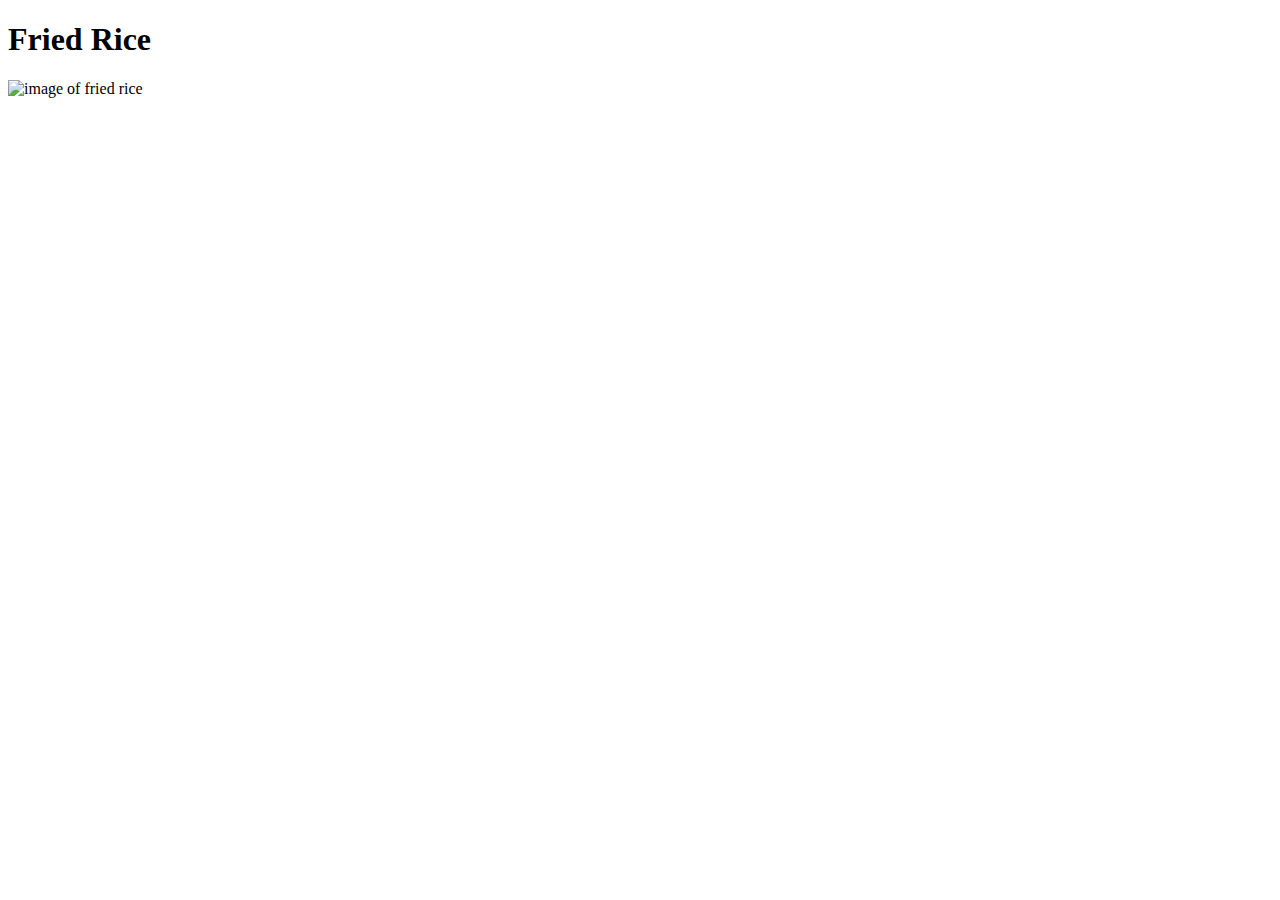
==== recipes/fried-rice.html @ c12ce9f6 "Added index file and fried-rice page." ====
<!DOCTYPE html>
<html lang="en">
<head>
    <meta charset="UTF-8">
    <meta name="viewport" content="width=device-width, initial-scale=1.0">
    <title>Document</title>
</head>
<body>
    <h1>Fried Rice</h1>
    <img src="https://www.madewithlau.com/_next/image?url=https%3A%2F%2Fcdn.sanity.io%2Fimages%2F2r0kdewr%2Fproduction%2F2c90f6410d47972d8555dd5ddcbcc47346957d43-1000x668.jpg&w=3840&q=75" alt="image of fried rice" width="500" length="500">
</body>
</html>
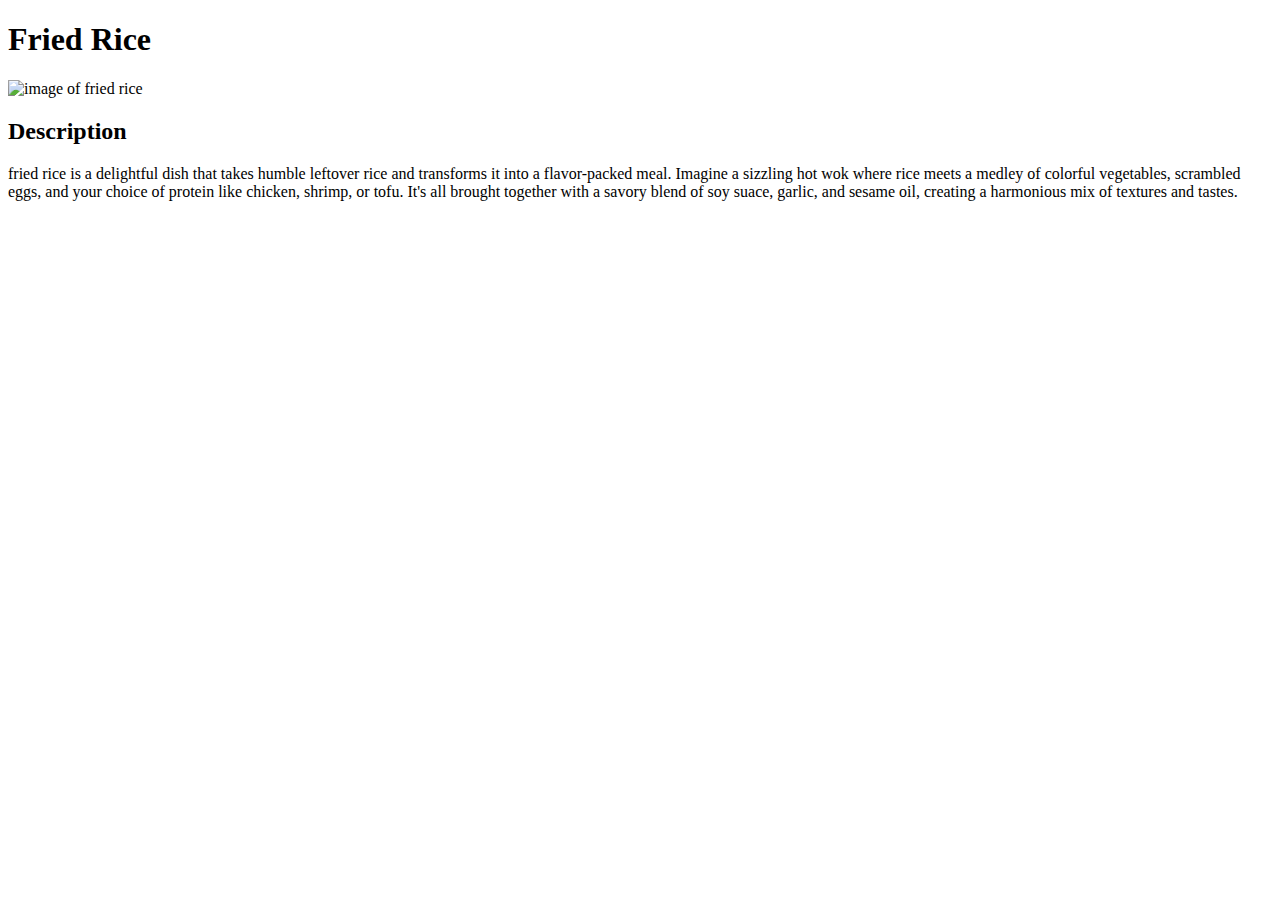
==== commit 56e705f0: "Added Fried rice description" ====
--- a/recipes/fried-rice.html
+++ b/recipes/fried-rice.html
@@ -8,5 +8,14 @@
 <body>
     <h1>Fried Rice</h1>
     <img src="https://www.madewithlau.com/_next/image?url=https%3A%2F%2Fcdn.sanity.io%2Fimages%2F2r0kdewr%2Fproduction%2F2c90f6410d47972d8555dd5ddcbcc47346957d43-1000x668.jpg&w=3840&q=75" alt="image of fried rice" width="500" length="500">
+
+    <h2>Description</h2>
+    <p>
+        fried rice is a delightful dish that takes humble leftover rice and transforms it
+        into a flavor-packed meal. Imagine a sizzling hot wok where rice meets a medley of
+        colorful vegetables, scrambled eggs, and your choice of protein like chicken, shrimp,
+        or tofu. It's all brought together with a savory blend of soy suace, garlic, and sesame
+        oil, creating a harmonious mix of textures and tastes.
+    </p>
 </body>
 </html>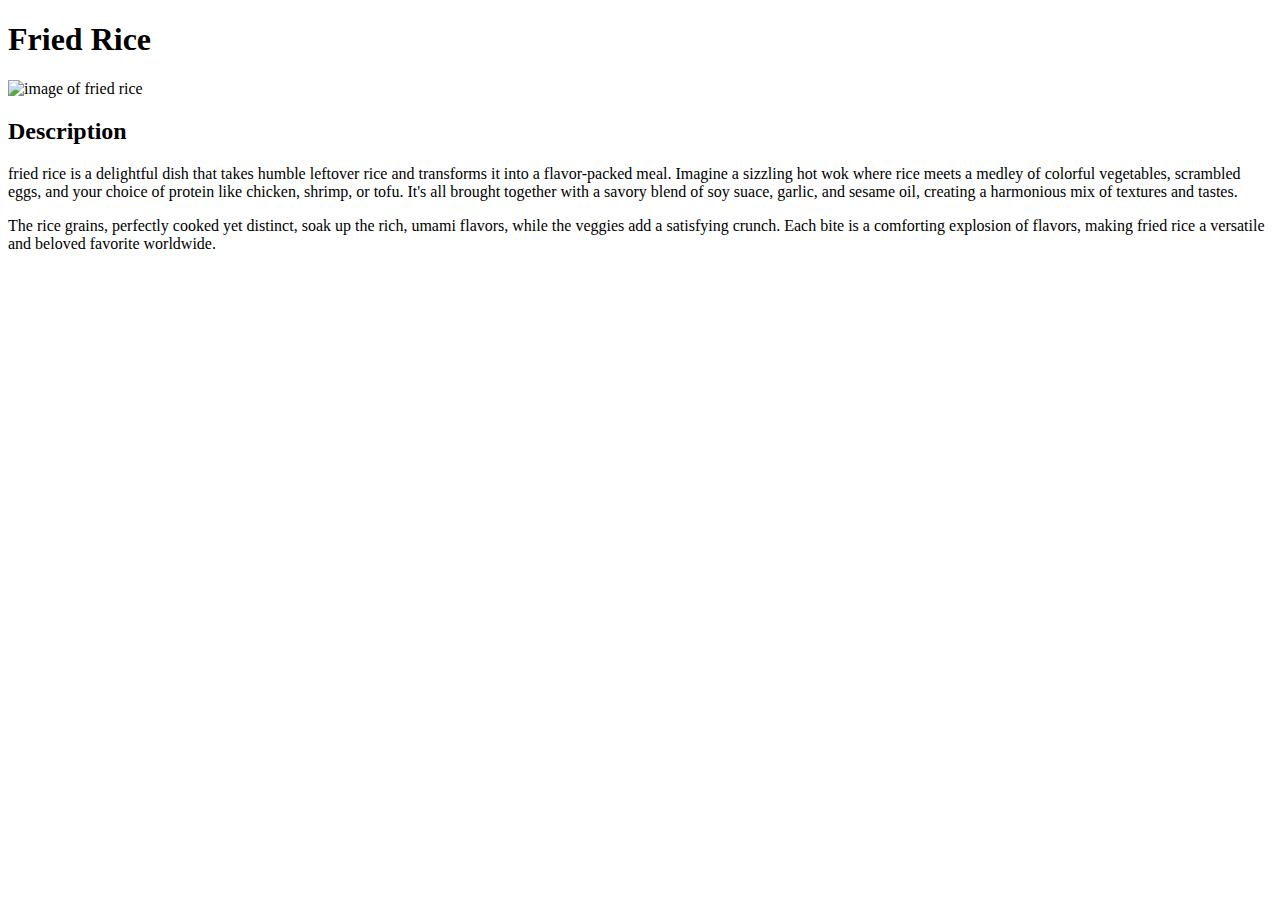
==== commit 3f32a6c3: "Added second paragraph description for fried rice" ====
--- a/recipes/fried-rice.html
+++ b/recipes/fried-rice.html
@@ -17,5 +17,11 @@
         or tofu. It's all brought together with a savory blend of soy suace, garlic, and sesame
         oil, creating a harmonious mix of textures and tastes.
     </p>
+
+    <p>
+        The rice grains, perfectly cooked yet distinct, soak up the rich, umami flavors, while the 
+        veggies add a satisfying crunch. Each bite is a comforting explosion of flavors, making fried
+        rice a versatile and beloved favorite worldwide.
+    </p>
 </body>
 </html>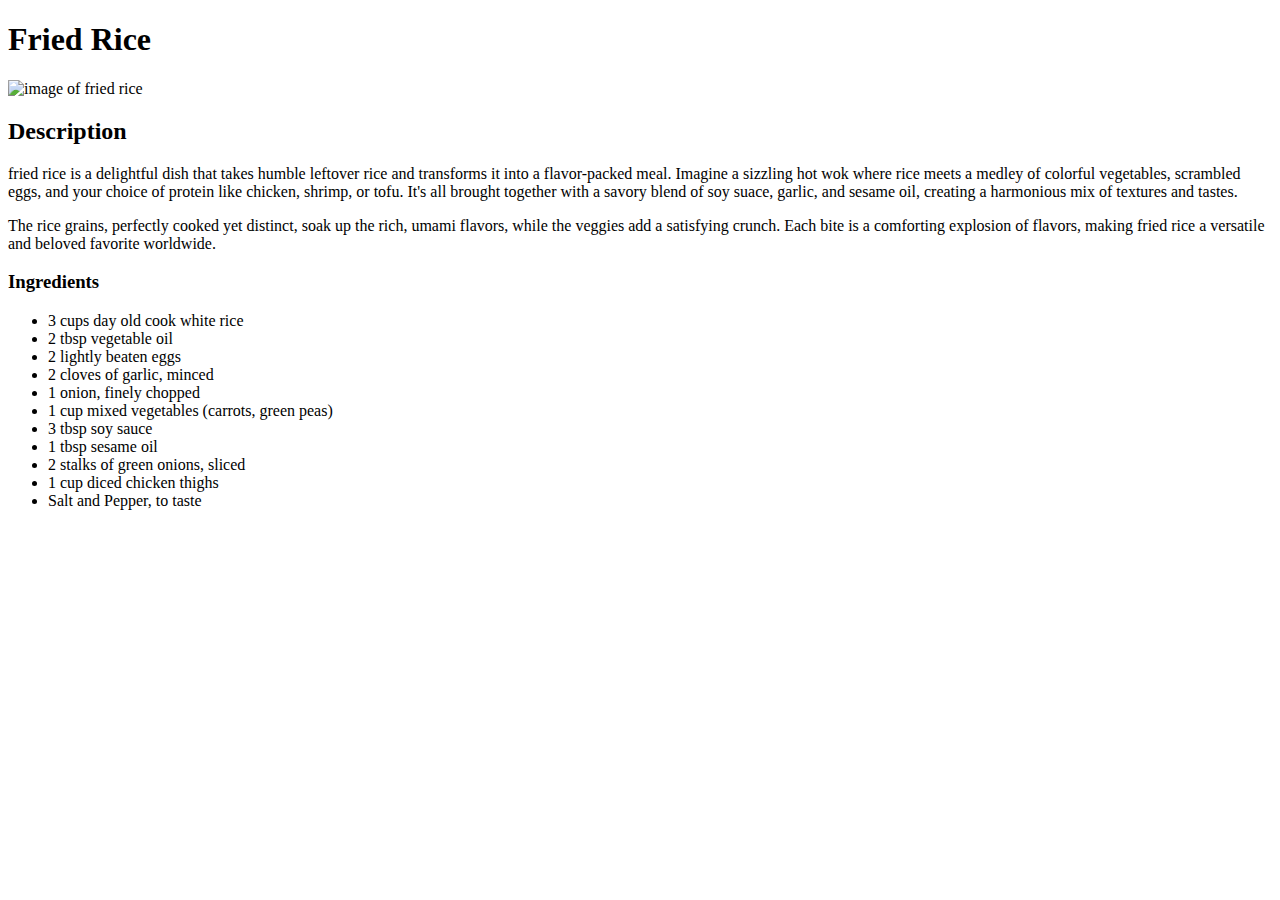
==== commit 102528fe: "Added ingredints list" ====
--- a/recipes/fried-rice.html
+++ b/recipes/fried-rice.html
@@ -23,5 +23,20 @@
         veggies add a satisfying crunch. Each bite is a comforting explosion of flavors, making fried
         rice a versatile and beloved favorite worldwide.
     </p>
+
+    <h3>Ingredients</h3>
+    <ul>
+        <li>3 cups day old cook white rice</li>
+        <li>2 tbsp vegetable oil</li>
+        <li>2 lightly beaten eggs</li>
+        <li>2 cloves of garlic, minced</li>
+        <li>1 onion, finely chopped</li>
+        <li>1 cup mixed vegetables (carrots, green peas)</li>
+        <li>3 tbsp soy sauce</li>
+        <li>1 tbsp sesame oil</li>
+        <li>2 stalks of green onions, sliced</li>
+        <li>1 cup diced chicken thighs</li>
+        <li>Salt and Pepper, to taste</li>
+    </ul>
 </body>
 </html>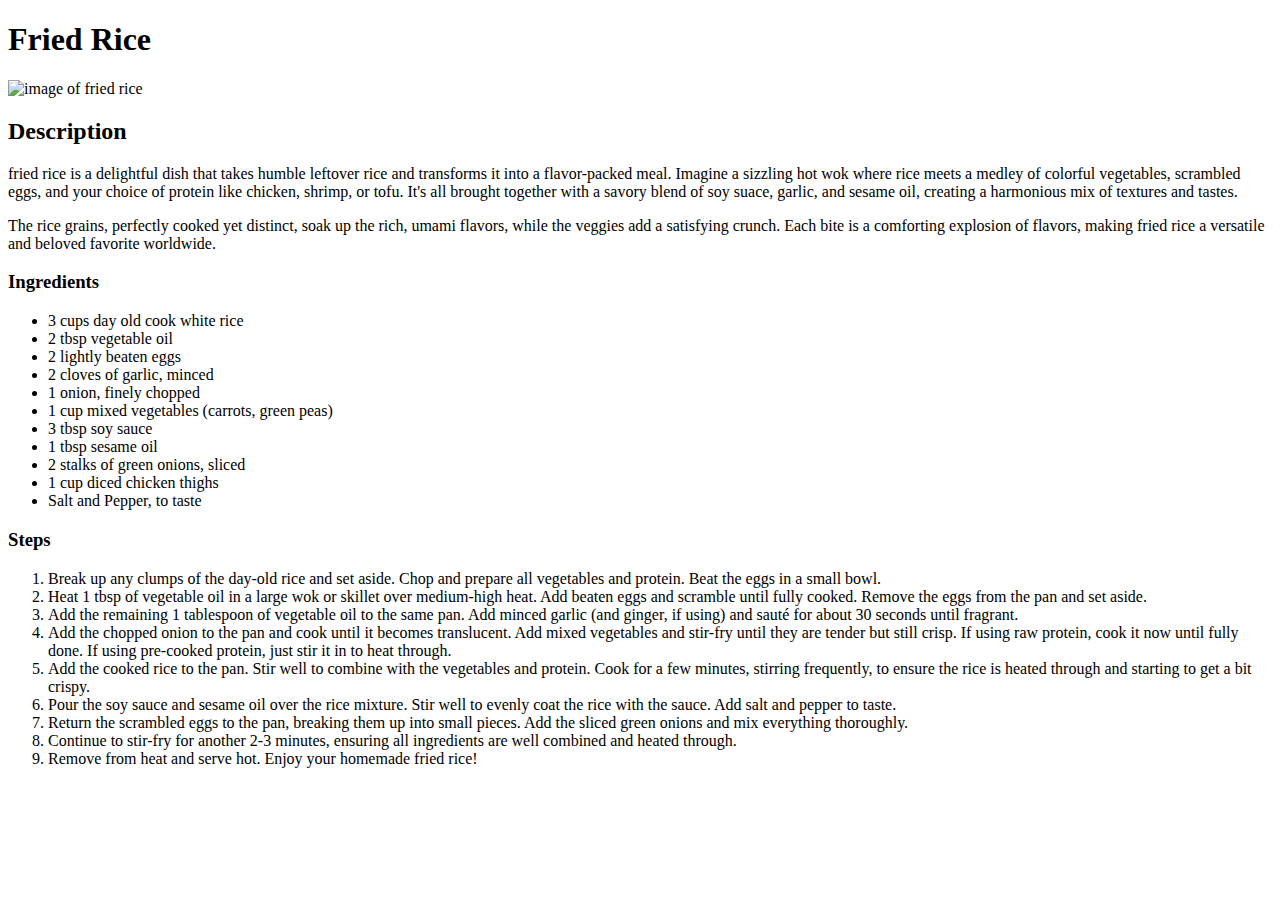
==== commit f38e9865: "Added steps for cooking fried rice" ====
--- a/recipes/fried-rice.html
+++ b/recipes/fried-rice.html
@@ -38,5 +38,55 @@
         <li>1 cup diced chicken thighs</li>
         <li>Salt and Pepper, to taste</li>
     </ul>
+
+    <h3>Steps</h3>
+    <ol>
+        <li>
+            Break up any clumps of the day-old rice and set aside.
+            Chop and prepare all vegetables and protein. Beat the eggs
+            in a small bowl. 
+        </li>
+
+        <li>
+            Heat 1 tbsp of vegetable oil in a large wok or skillet over 
+            medium-high heat. Add beaten eggs and scramble until fully cooked. 
+            Remove the eggs from the pan and set aside.
+        </li>
+
+        <li>
+            Add the remaining 1 tablespoon of vegetable oil to the same pan.
+Add minced garlic (and ginger, if using) and sauté for about 30 seconds until fragrant.
+        </li>
+        
+        <li>
+            Add the chopped onion to the pan and cook until it becomes translucent.
+            Add mixed vegetables and stir-fry until they are tender but still crisp.
+            If using raw protein, cook it now until fully done. If using pre-cooked protein, just stir it in to heat through.
+        </li>
+
+        <li>
+            Add the cooked rice to the pan. Stir well to combine with the vegetables and protein.
+            Cook for a few minutes, stirring frequently, to ensure the rice is heated through and starting to get a bit crispy.
+        </li>
+
+        <li>
+            Pour the soy sauce and sesame oil over the rice mixture.
+            Stir well to evenly coat the rice with the sauce.
+            Add salt and pepper to taste.
+        </li>
+
+        <li>
+            Return the scrambled eggs to the pan, breaking them up into small pieces.
+            Add the sliced green onions and mix everything thoroughly.
+        </li>
+
+        <li>
+            Continue to stir-fry for another 2-3 minutes, ensuring all ingredients are well combined and heated through.
+        </li>
+
+        <li>
+            Remove from heat and serve hot. Enjoy your homemade fried rice!
+        </li>
+    </ol>
 </body>
 </html>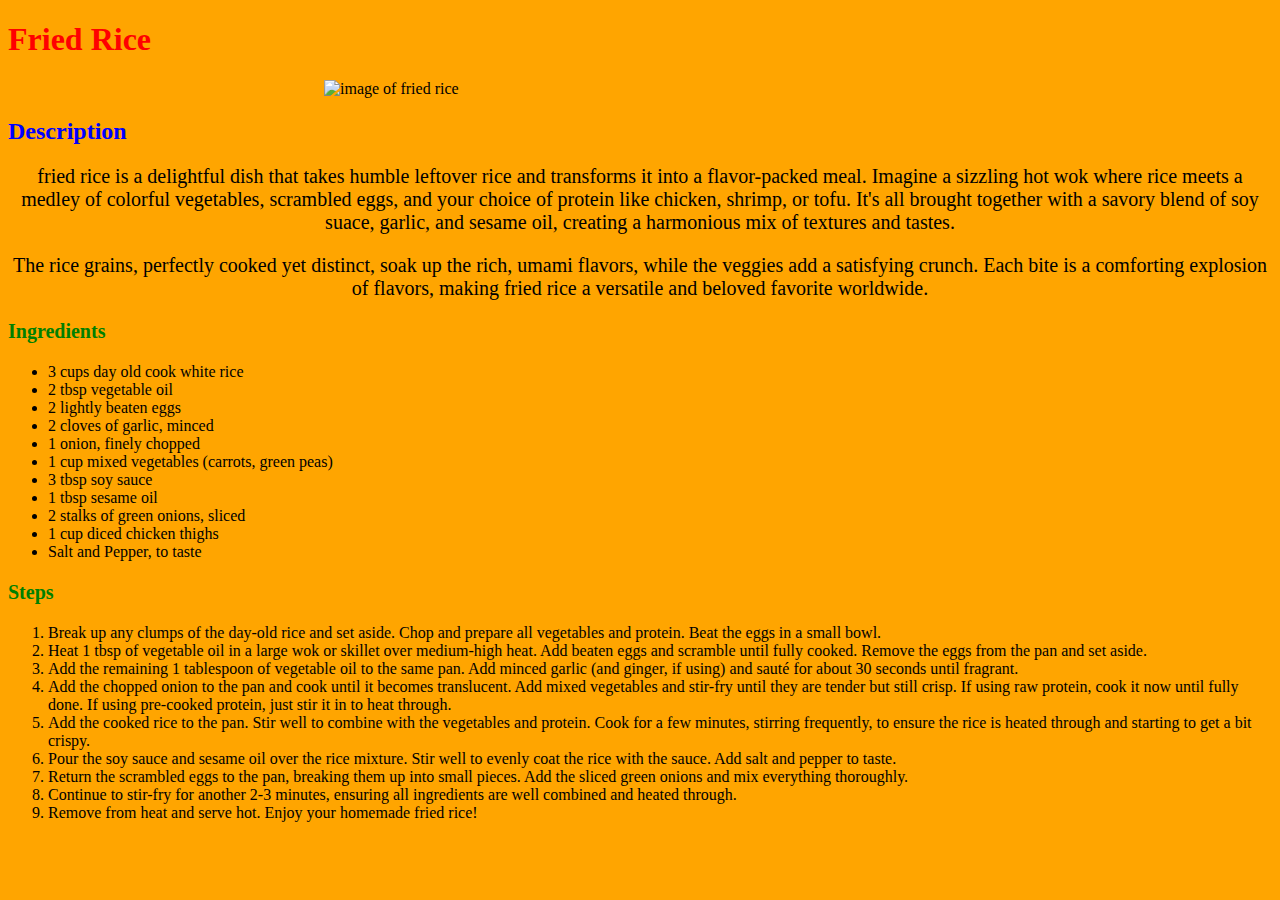
==== commit 6af9a91b: "Added css" ====
--- a/recipes/fried-rice.html
+++ b/recipes/fried-rice.html
@@ -4,10 +4,11 @@
     <meta charset="UTF-8">
     <meta name="viewport" content="width=device-width, initial-scale=1.0">
     <title>Document</title>
+    <link rel="stylesheet" href="./styles/styles.css">
 </head>
 <body>
     <h1>Fried Rice</h1>
-    <img src="https://www.madewithlau.com/_next/image?url=https%3A%2F%2Fcdn.sanity.io%2Fimages%2F2r0kdewr%2Fproduction%2F2c90f6410d47972d8555dd5ddcbcc47346957d43-1000x668.jpg&w=3840&q=75" alt="image of fried rice" width="500" length="500">
+    <img class="img" src="https://www.madewithlau.com/_next/image?url=https%3A%2F%2Fcdn.sanity.io%2Fimages%2F2r0kdewr%2Fproduction%2F2c90f6410d47972d8555dd5ddcbcc47346957d43-1000x668.jpg&w=3840&q=75" alt="image of fried rice" width="500" length="500">
 
     <h2>Description</h2>
     <p>
@@ -24,8 +25,8 @@
         rice a versatile and beloved favorite worldwide.
     </p>
 
-    <h3>Ingredients</h3>
-    <ul>
+    <h3 class="ingredients">Ingredients</h3>
+    <ul class="ul">
         <li>3 cups day old cook white rice</li>
         <li>2 tbsp vegetable oil</li>
         <li>2 lightly beaten eggs</li>
--- a/recipes/styles/styles.css
+++ b/recipes/styles/styles.css
@@ -0,0 +1,30 @@
+img {
+    height: auto;
+    display: block;
+    margin-left: auto;
+    margin-right: auto;
+    width: 50%;
+}
+
+h1 {
+    color: red;
+}
+
+p {
+    text-align: center;
+    font-size: 20px;
+}
+
+h2 {
+    color: blue;
+}
+
+h3 {
+    color: green;
+    font-size: 20px;
+}
+
+
+* {
+    background-color: orange;
+}